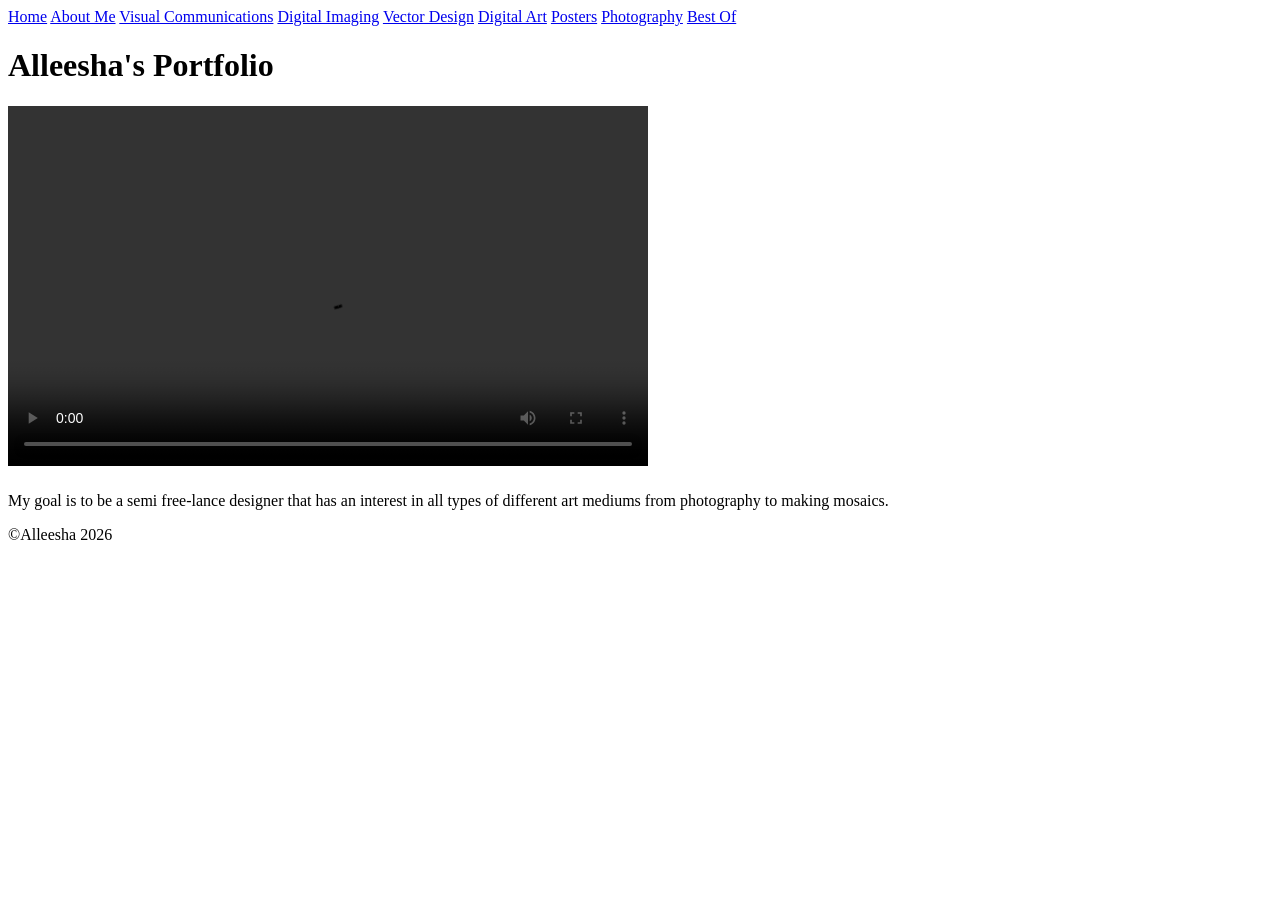
==== about_me.html @ ed1d77e2 "Add files via upload" ====
<!doctype html>
<html lang="en">
<head>
    <meta charset="utf-8">
    <title>About Me</title>
    
    <link rel="stylesheet" href="css/stylesheet.css">
</head>

<body class="page-two">

    <nav>
        <a href="index.html">Home</a>
        <a href="about_me.html">About Me</a>
        <a href="visual communications.html">Visual Communications</a>
        <a href="digital imaging.html">Digital Imaging</a>
        <a href="vector Design.html">Vector Design</a>
        <a href="Digital art.html">Digital Art</a>
        <a href="Posters.html">Posters</a>
        <a href="Photography.html">Photography</a>
        <a href="Best Of.html">Best Of</a>
    </nav>

    <main>
        <header>
            <h1>Alleesha's Portfolio</h1>
        </header>

        <div class="content-box">
            <h2><video width="640" height="360" controls>
                <source src="video/About_Me.mp4" type="video/mp4">
                </video></h2>
            <p>My goal is to be a semi free-lance designer that has an interest in all types of different art mediums from photography to making mosaics.</p>
        </div>
    </main>

    <footer>
        <p>&copy;Alleesha 2026</p>
    </footer>

</body>
</html>
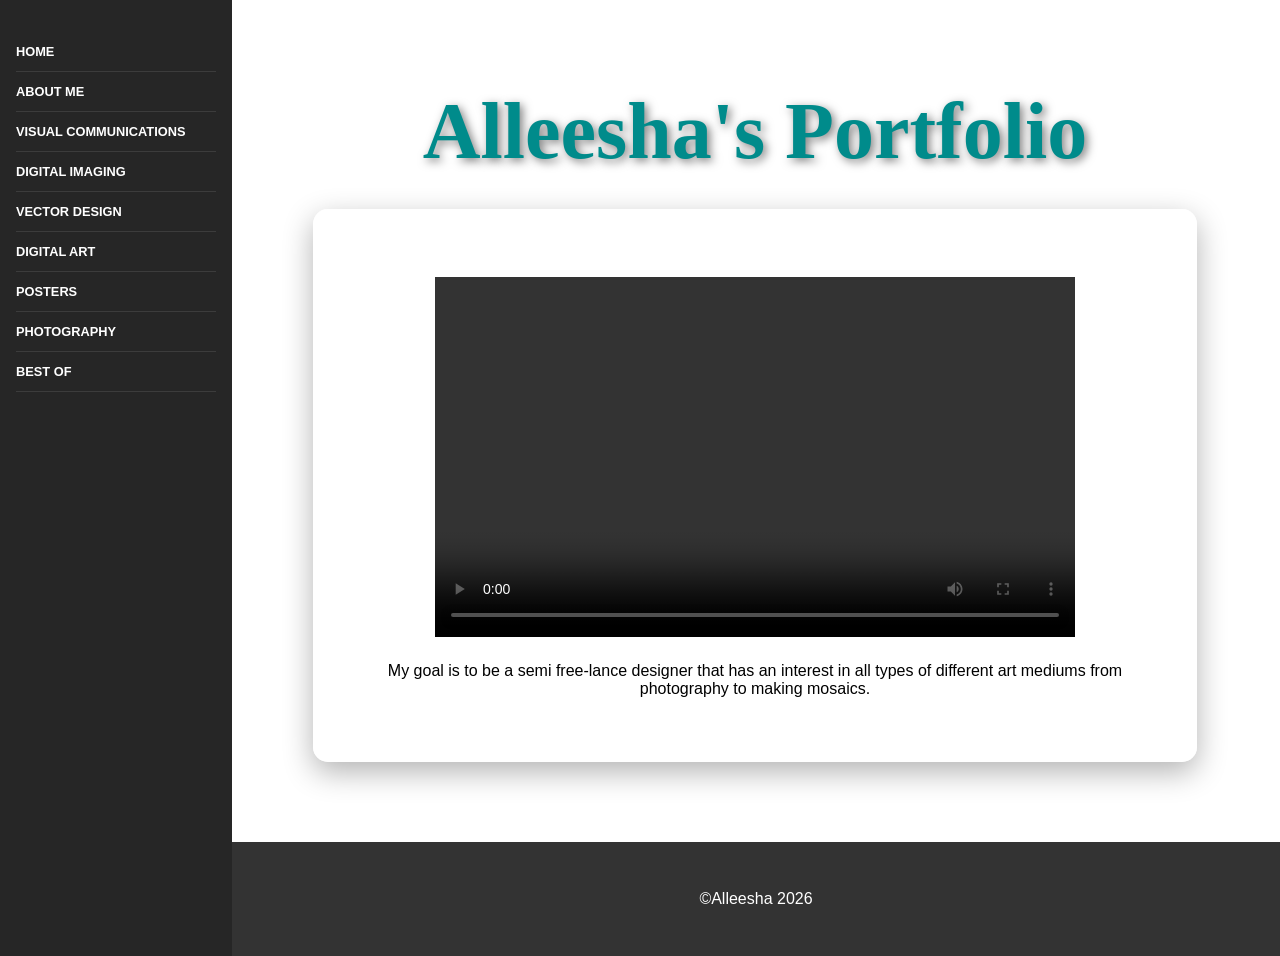
==== commit a6d98730: "Update about_me.html" ====
--- a/about_me.html
+++ b/about_me.html
@@ -28,7 +28,8 @@
 
         <div class="content-box">
             <h2><video width="640" height="360" controls>
-                <source src="video/About_Me.mp4" type="video/mp4">
+            <div style="padding:56.25% 0 0 0;position:relative;"><iframe src="https://player.vimeo.com/video/1183227358?title=0&amp;byline=0&amp;portrait=0&amp;badge=0&amp;autopause=0&amp;player_id=0&amp;app_id=58479" frameborder="0" allow="autoplay; fullscreen; picture-in-picture; clipboard-write; encrypted-media; web-share" referrerpolicy="strict-origin-when-cross-origin" style="position:absolute;top:0;left:0;width:100%;height:100%;" 
+                                                                     title="About Me"></iframe></div><script src="https://player.vimeo.com/api/player.js"></script>
                 </video></h2>
             <p>My goal is to be a semi free-lance designer that has an interest in all types of different art mediums from photography to making mosaics.</p>
         </div>
@@ -39,4 +40,4 @@
     </footer>
 
 </body>
-</html>+</html>
--- a/css/stylesheet.css
+++ b/css/stylesheet.css
@@ -0,0 +1,450 @@
+@charset "utf-8";
+
+/* 1. REGISTER THE FONT */
+@font-face {
+    font-family: AirTravelers;
+    /* Updated to the exact folder and file name from your screenshot */
+    src:url("../fonts/Air Travelers Personal Use.otf");
+}
+
+/* 2. SHARED LAYOUT */
+body {
+    margin: 0;
+    padding: 0;
+    display: flex;             
+    flex-wrap: wrap;           /* CRITICAL: Allows the footer to wrap to the bottom */
+    min-height: 100vh;
+    font-family: sans-serif;   
+}
+
+/* SIDE NAVIGATION */
+nav {
+    width: 200px;              
+    background: rgba(0, 0, 0, 0.85); 
+    display: flex;
+    flex-direction: column;    
+    padding: 2rem 1rem;
+    position: fixed;           
+    height: 100vh;             /* Ensures it stays full height */
+    z-index: 1000;
+}
+
+nav a {
+    color: white;
+    text-decoration: none;
+    padding: 12px 0;
+    font-weight: bold;
+    text-transform: uppercase;
+    font-size: 0.8rem;
+    border-bottom: 1px solid rgba(255,255,255,0.1);
+    transition: color 0.3s;
+}
+
+nav a:hover {
+    color: #00ffcc;
+}
+
+/* 3. CONTENT AREA */
+main {
+    margin-left: 230px;        
+    flex: 1 1 0;               /* Allows the main area to grow and fill space */
+    display: flex;
+    flex-direction: column;
+    align-items: center;
+    padding: 2rem;
+    min-height: 80vh;          /* Ensures main area is tall enough to push footer down */
+}
+
+header h1 {
+    /* FIXED: Matches the AirTravelers font-family above */
+    font-family: AirTravelers, cursive; 
+    font-size: 5rem;
+    color: darkcyan;
+    text-shadow: 3px 3px 10px rgba(0,0,0,0.5);
+    text-align: center;
+    margin-bottom: 2rem;
+}
+
+.content-box {
+    background: rgba(255, 255, 255, 0.8); /* your current style*/
+    padding: 3rem;
+    border-radius: 15px;
+    margin: 0px auto; /*centers the white box*/
+    max-width: 800px;
+    width: 80%; /* adjust based on your layout*/
+    overflow: hidden; /* prevents items from spilling out*/
+    height: auto; /* crucial lets the box grow with the photos*/
+    min-height: 400px; /* optional keeps it from looking to small when empty*/
+    text-align: center;
+    box-shadow: 0 10px 30px rgba(0,0,0,0.3);
+    margin-bottom: 3rem;
+}
+
+/* 4. THE FOOTER FIX */
+footer {
+    width: 100%;               /* Forces footer to take up the full width row */
+    margin-left: 232px;        /* Matches the sidebar offset */
+    background: rgba(0, 0, 0, 0.8);
+    color: white;
+    text-align: center;
+    padding: 2rem 0;
+    position: relative;
+    box-sizing: border-box;
+}
+
+/* 5. BACKGROUND CLASSES */
+body.page-one, body.page-three, body.page-five, body.page-seven, body.page-nine {
+    background: url("../Images/Logo_background_2.gif") no-repeat center center fixed;
+    background-size: cover;
+}
+
+body.page-two, body.page-four, body.page-six, body.page-eight {
+    background: url("../Images/Logo_background_3.gif") no-repeat center center fixed;
+    background-size: cover;
+}
+
+/* The container that holds all posters */
+.poster-gallery {
+    display: flex;
+    flex-wrap: wrap;      /* Allows items to move to the next row */
+    justify-content: center; /* Centers the posters horizontally */
+    gap: 20px;            /* Adds space between the posters */
+    padding: 20px 0;
+}
+
+/* Individual poster styling */
+.poster-item {
+    flex: 1 1 250px;      /* Grows, shrinks, and sets a base width of 250px */
+    max-width: 300px;     /* Prevents posters from getting too huge */
+    text-align: center;
+}
+
+.poster-item img {
+    width: 100%;          /* Makes image responsive to the container width */
+    height: auto;
+    border-radius: 8px;   /* Optional: rounds the corners */
+    box-shadow: 0 4px 8px rgba(0,0,0,0.2); /* Gives it a nice lift */
+    transition: transform 0.3s ease;
+}
+
+/* Fun hover effect */
+.poster-item img:hover {
+    transform: scale(1.05);
+}
+
+/* Container for each project */
+.project-card {
+    display: flex;
+    flex-direction: row; /* Side-by-side on desktop */
+    align-items: center;
+    gap: 30px;
+    margin-bottom: 40px;
+    padding: 20px;
+    background-color: rgba(255, 255, 255, 0.05); /* Subtle background */
+    border-radius: 10px;
+}
+
+/* Ensure images take up about half the space */
+.project-image {
+    flex: 1;
+}
+
+.project-image img {
+    width: 100%;
+    height: auto;
+    border-radius: 5px;
+}
+
+/* Ensure text takes up the other half */
+.project-info {
+    flex: 1;
+    text-align: left;
+}
+
+/* Mobile Responsive: Stacks the image on top of the text */
+@media (max-width: 768px) {
+    .project-card {
+        flex-direction: column;
+    }
+}
+
+/* The master container */
+.photography-grid {
+    display: flex;
+    flex-wrap: wrap;      /* Allows photos to wrap to the next line */
+    justify-content: space-around; /* Distributes 8 items evenly */
+    gap: 15px;            /* The gap between your 8 flexboxes */
+    padding: 20px 0;
+}
+
+/* Each of the 8 individual flexboxes */
+.photo-container {
+    flex: 1 1 calc(25% - 20px); /* Creates a 4-column layout on desktop */
+    display: flex;             /* Makes this item its own flexbox */
+    justify-content: center;   /* Centers the image inside the box */
+    align-items: center;
+    min-width: 200px;          /* Prevents them from getting too tiny */
+    background-color: #f4f4f4; /* Optional: adds a frame look */
+    padding: 10px;
+    border-radius: 4px;
+}
+
+/* Ensures the photos fit perfectly */
+.photo-container img {
+    width: 100%;
+    height: 250px; /* Forces unniform height */
+    display: block;
+    object-fit: cover; /* Keeps photos from looking stretched */
+}
+
+/* Responsive: 2 columns for tablets, 1 column for phones */
+@media (max-width: 900px) {
+    .photo-container { flex: 1 1 calc(50% - 20px); }
+}
+
+@media (max-width: 500px) {
+    .photo-container { flex: 1 1 100%; }
+}
+
+/* The container inside your white box */
+.vector-gallery {
+    display: flex;
+    flex-wrap: wrap;       /* This lets items drop to the next line */
+    justify-content: center; /* Keeps them centered inside the box */
+    gap: 15px;             /* Space between your items */
+    padding: 10px;
+}
+
+/* Individual boxes for each piece of art */
+.vector-item {
+    flex: 1 1 200px;       /* Grows/shrinks with a base width of 200px */
+    max-width: 280px;      /* Prevents items from getting too huge */
+    background-color: #fff;
+    padding: 5px;
+    border: 1px solid #ddd;
+}
+
+.vector-item img {
+    width: 100%;           /* Makes the image fit its box perfectly */
+    height: auto;
+    display: block;
+}
+
+/* The semi-transparent background */
+.lightbox {
+    display: none; /* Hidden by default */
+    position: fixed;
+    z-index: 1000;
+    left: 0;
+    top: 0;
+    width: 100%;
+    height: 100%;
+    background-color: rgba(0, 0, 0, 0.9);
+    justify-content: center;
+    align-items: center;
+    flex-direction: column;
+}
+
+/* The enlarged image */
+.lightbox-content {
+    max-width: 80%;
+    max-height: 80%;
+    border: 3px solid white;
+    box-shadow: 0 0 20px rgba(0,0,0,0.5);
+}
+
+/* Gallery Modal Styles */
+.gallery-container {
+    position: fixed;
+    top: 0;
+    left: 0;
+    width: 100%;
+    height: 100%;
+    background: rgba(0, 0, 0, 0.7);
+    display: flex;
+    align-items: center;
+    justify-content: center;
+    opacity: 0;
+    transition: opacity 0.4s ease;
+    z-index: 1000;
+    backdrop-filter: blur(4px);
+    pointer-events: none;
+}
+
+.gallery-container.active {
+    opacity: 1;
+    pointer-events: all;
+}
+
+.gallery-content {
+    position: relative;
+    width: 90%;
+    max-width: 900px;
+    height: auto;
+    padding: 30px;
+    background: white;
+    border-radius: 16px;
+    box-shadow: 0 20px 60px rgba(0, 0, 0, 0.3);
+}
+
+.gallery-header {
+    text-align: center;
+    margin-bottom: 30px;
+}
+
+.gallery-header h2 {
+    color: #1a1a2e;
+    font-size: 28px;
+    margin-bottom: 8px;
+}
+
+.gallery-header p {
+    color: #666;
+    font-size: 14px;
+}
+
+/* Images Grid */
+.images-grid {
+    display: grid;
+    grid-template-columns: repeat(auto-fit, minmax(150px, 1fr));
+    gap: 20px;
+    min-height: 200px;
+}
+
+.portfolio-image {
+    width: 100%;
+    aspect-ratio: 1;
+    background: linear-gradient(135deg, #f5f5f5 0%, #e0e0e0 100%);
+    border-radius: 8px;
+    overflow: hidden;
+    animation: slideIn 0.6s ease-out forwards;
+    opacity: 0;
+}
+
+.portfolio-image img {
+    width: 100%;
+    height: 100%;
+    object-fit: cover;
+    transition: transform 0.3s ease;
+}
+
+.portfolio-image:hover img {
+    transform: scale(1.05);
+}
+
+/* Staggered animations */
+.portfolio-image:nth-child(1) {
+    animation: slideInLeft 0.6s ease-out 0.1s forwards;
+}
+
+.portfolio-image:nth-child(2) {
+    animation: slideInRight 0.6s ease-out 0.2s forwards;
+}
+
+.portfolio-image:nth-child(3) {
+    animation: slideInLeft 0.6s ease-out 0.3s forwards;
+}
+
+.portfolio-image:nth-child(4) {
+    animation: slideInRight 0.6s ease-out 0.4s forwards;
+}
+
+@keyframes slideInLeft {
+    from {
+        opacity: 0;
+        transform: translateX(-60px);
+    }
+    to {
+        opacity: 1;
+        transform: translateX(0);
+    }
+}
+
+@keyframes slideInRight {
+    from {
+        opacity: 0;
+        transform: translateX(60px);
+    }
+    to {
+        opacity: 1;
+        transform: translateX(0);
+    }
+}
+
+.gallery-close-btn {
+    position: absolute;
+    top: 15px;
+    right: 15px;
+    width: 40px;
+    height: 40px;
+    background: #f0f0f0;
+    border: none;
+    border-radius: 50%;
+    cursor: pointer;
+    display: flex;
+    align-items: center;
+    justify-content: center;
+    transition: all 0.3s ease;
+    font-size: 24px;
+    color: #1a1a2e;
+}
+
+.gallery-close-btn:hover {
+    background: #00d4ff;
+    color: white;
+    transform: rotate(90deg);
+}
+
+.gallery-info {
+    text-align: center;
+    margin-top: 20px;
+    font-size: 12px;
+    color: #999;
+}
+
+/* Portfolio Preview Button Styles */
+.welcome-btn {
+    width: 100%;
+    padding: 40px;
+    background: linear-gradient(135deg, #00d4ff 0%, #0099ff 100%);
+    border: none;
+    border-radius: 12px;
+    color: white;
+    font-size: 28px;
+    font-weight: 600;
+    cursor: pointer;
+    transition: all 0.3s ease;
+    box-shadow: 0 8px 24px rgba(0, 212, 255, 0.4);
+    text-align: center;
+    letter-spacing: 0.5px;
+}
+
+.welcome-btn:hover {
+    transform: translateY(-4px);
+    box-shadow: 0 12px 32px rgba(0, 212, 255, 0.5);
+}
+
+.welcome-btn:active {
+    transform: translateY(-2px);
+}
+
+/* Responsive */
+@media (max-width: 600px) {
+    .gallery-content {
+        padding: 20px;
+    }
+
+    .images-grid {
+        grid-template-columns: repeat(2, 1fr);
+        gap: 15px;
+    }
+
+    .gallery-header h2 {
+        font-size: 22px;
+    }
+
+    .welcome-btn {
+        padding: 30px;
+        font-size: 24px;
+    }
+}
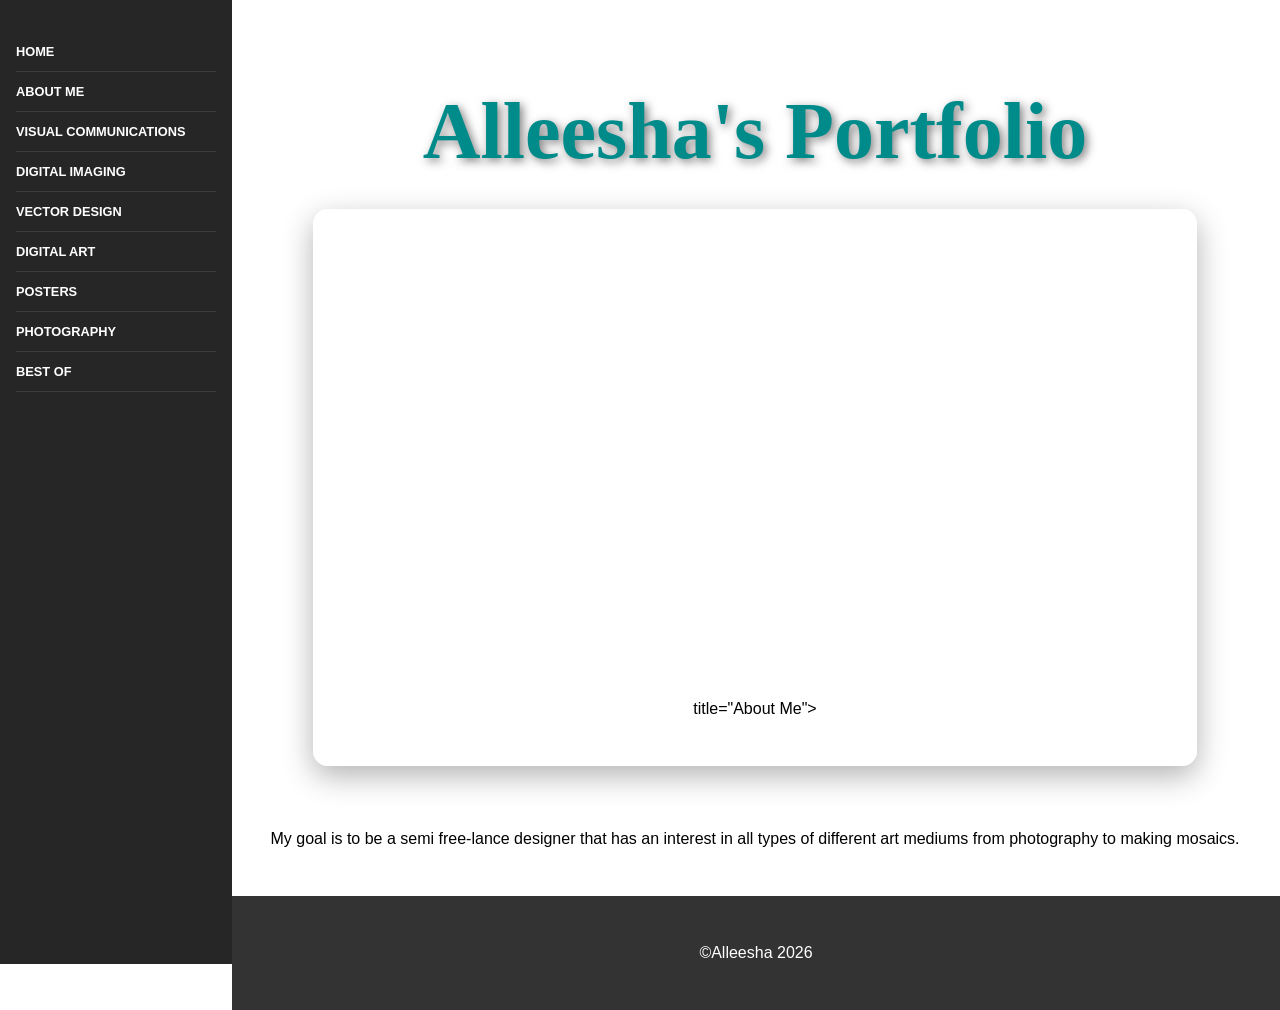
==== commit ea1b8e7b: "Update about_me.html" ====
--- a/about_me.html
+++ b/about_me.html
@@ -27,9 +27,11 @@
         </header>
 
         <div class="content-box">
-            <h2><video width="640" height="360" controls>
-            <div style="padding:56.25% 0 0 0;position:relative;"><iframe src="https://player.vimeo.com/video/1183227358?title=0&amp;byline=0&amp;portrait=0&amp;badge=0&amp;autopause=0&amp;player_id=0&amp;app_id=58479" frameborder="0" allow="autoplay; fullscreen; picture-in-picture; clipboard-write; encrypted-media; web-share" referrerpolicy="strict-origin-when-cross-origin" style="position:absolute;top:0;left:0;width:100%;height:100%;" 
-                                                                     title="About Me"></iframe></div><script src="https://player.vimeo.com/api/player.js"></script>
+            <div style="padding:56.25% 0 0 0;position:relative;">
+<iframe src="https://player.vimeo.com/video/1183227358?title=0&byline=0&portrait=0&badge=0&autopause=0&player_id=0&app_id=58479" frameborder="0" allow="autoplay; fullscreen; picture-in-picture; clipboard-write; encrypted-media; web-share" referrerpolicy="strict-origin-when-cross-origin" style="position:absolute;top:0;left:0;width:100%;height:100%;" title="About Me"></iframe>
+</div>
+<script src="https://player.vimeo.com/api/player.js"></script>
+         title="About Me"></iframe></div><script src="https://player.vimeo.com/api/player.js"></script>
                 </video></h2>
             <p>My goal is to be a semi free-lance designer that has an interest in all types of different art mediums from photography to making mosaics.</p>
         </div>
--- a/css/stylesheet.css
+++ b/css/stylesheet.css
@@ -94,12 +94,12 @@
 
 /* 5. BACKGROUND CLASSES */
 body.page-one, body.page-three, body.page-five, body.page-seven, body.page-nine {
-    background: url("../Images/Logo_background_2.gif") no-repeat center center fixed;
+    background: url("../images/Logo_background_2.gif") no-repeat center center fixed;
     background-size: cover;
 }
 
 body.page-two, body.page-four, body.page-six, body.page-eight {
-    background: url("../Images/Logo_background_3.gif") no-repeat center center fixed;
+    background: url("../images/Logo_background_3.gif") no-repeat center center fixed;
     background-size: cover;
 }
 
@@ -447,4 +447,4 @@
         padding: 30px;
         font-size: 24px;
     }
-}+}
